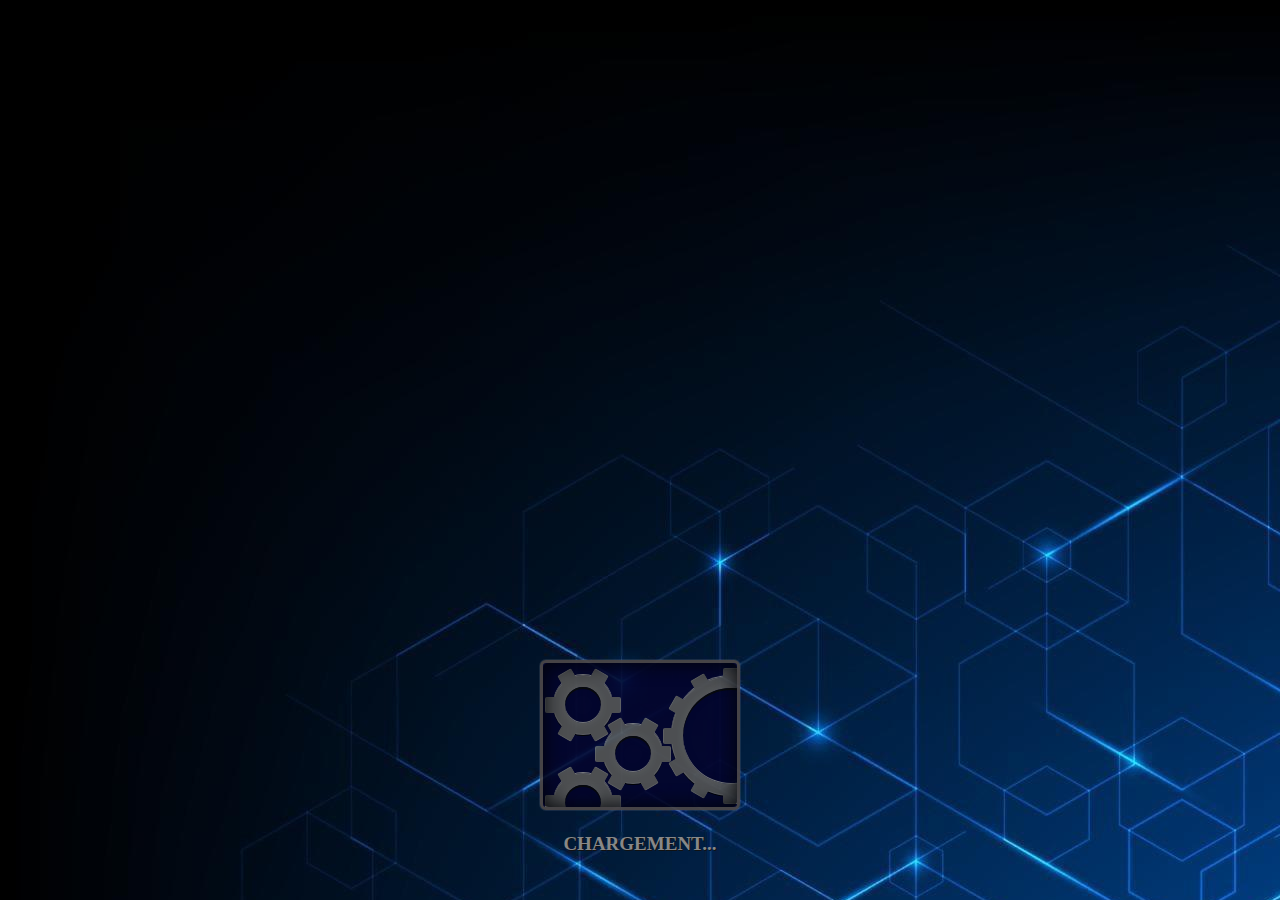
==== index.html @ 65028f79 "Update for w3org html" ====
<!DOCTYPE html>
<html lang="fr">

<head>
  <meta charset="UTF-8">
  <meta name="viewport" content="width=device-width, initial-scale=1.0">
  <meta http-equiv="X-UA-Compatible" content="ie=edge">
  <meta name="language" content="French">
  <meta lang="" name="keywords"
    content="à propos de moi, mes réalisations et veilles technologiques, mes projets, me contacter, gitHub">
  <meta name="description" content="Portfolio Stéphane Cadeck">
  <meta name="title" content="Portfolio Stéphane Cadeck">
  <meta name="theme-color" content="#00142D">

  <link rel="stylesheet" href="style.css">
  <link rel="icon" type="image/png" sizes="24x24" href="assets/favicon/favicon.ico">

  <script src="js/jquery-3.6.0.js"></script>

  <title>Portfolio Stéphane Cadeck</title>
</head>

<body>

  <div class="container load">

    <div class="gearbox">
      <div class="overlay"></div>
      <div class="gear one">
        <div class="gear-inner">
          <div class="bar"></div>
          <div class="bar"></div>
          <div class="bar"></div>
        </div>
      </div>
      <div class="gear two">
        <div class="gear-inner">
          <div class="bar"></div>
          <div class="bar"></div>
          <div class="bar"></div>
        </div>
      </div>
      <div class="gear three">
        <div class="gear-inner">
          <div class="bar"></div>
          <div class="bar"></div>
          <div class="bar"></div>
        </div>
      </div>
      <div class="gear four large">
        <div class="gear-inner">
          <div class="bar"></div>
          <div class="bar"></div>
          <div class="bar"></div>
          <div class="bar"></div>
          <div class="bar"></div>
          <div class="bar"></div>
        </div>
      </div>
    </div>
    <h1>Chargement...</h1>

  </div>

  <div class="container home">

    <header class="contain">

      <div class="title">

        <h1>
          <span data-text="S">S</span>
          <span data-text="t">t</span>
          <span data-text="é">e</span>
          <span data-text="p">p</span>
          <span data-text="h">h</span>
          <span data-text="a">a</span>
          <span data-text="n">n</span>
          <span data-text="e">e</span><br>
          <span data-text=""></span>
          <span data-text="C">C</span>
          <span data-text="a">a</span>
          <span data-text="d">d</span>
          <span data-text="e">e</span>
          <span data-text="c">c</span>
          <span data-text="k">k</span>
        </h1>

        <h2>Concepteur Développeur d'Applications</h2>

        <div class="link">
          <a href="menu.html" class="btn">Découvrir Mon Portfolio</a>
        </div>

      </div>

    </header>

    <script data-who="💎 Made with naker.io 💎" src="https://d23jutsnau9x47.cloudfront.net/back/v1.0.9/viewer.js"
      data-option="{|environment|:{|gradient|:|horizontal|,|sensitivity|:0.8,|colorStart|:[26,9,63,1],|colorEnd|:[8,22,48,1]},|particle|:{|life|:5,|power|:0.013,|texture|:|https://res.cloudinary.com/naker-io/image/upload/v1566560053/twirl_01.png|,|number|:327,|colorStart|:[62,66,57,0.13],|colorEnd|:[198,188,107,0.52],|sizeStart|:0.57,|sizeEnd|:1.14,|direction1|:{|x|:0,|y|:100,|z|:100},|direction2|:{|x|:0,|y|:0,|z|:0}}}"></script>
    <script src="js/loading.js"></script>

  </div>

</body>

</html>
---- style.css ----
/*Chargement du portfolio*************************************************************************************************************************/

* {
  -moz-box-sizing: border-box;
  -webkit-box-sizing: border-box;
  box-sizing: border-box;
}

html {
  height: 100%;
}

body {
  background-image: url("assets/img/fond_ecran.jpg");
  position: relative;
  height: 100%;
  margin: 0px;
}

.home {
  display: none;
}

@keyframes clockwise {
  0% {
    -moz-transform: rotate(0deg);
    -ms-transform: rotate(0deg);
    -webkit-transform: rotate(0deg);
    transform: rotate(0deg);
  }
  100% {
    -moz-transform: rotate(360deg);
    -ms-transform: rotate(360deg);
    -webkit-transform: rotate(360deg);
    transform: rotate(360deg);
  }
}

@-moz-keyframes clockwise {
  0% {
    -moz-transform: rotate(0deg);
    -ms-transform: rotate(0deg);
    -webkit-transform: rotate(0deg);
    transform: rotate(0deg);
  }
  100% {
    -moz-transform: rotate(360deg);
    -ms-transform: rotate(360deg);
    -webkit-transform: rotate(360deg);
    transform: rotate(360deg);
  }
}

@keyframes counter-clockwise {
  0% {
    -moz-transform: rotate(0deg);
    -ms-transform: rotate(0deg);
    -webkit-transform: rotate(0deg);
    transform: rotate(0deg);
  }
  100% {
    -moz-transform: rotate(-360deg);
    -ms-transform: rotate(-360deg);
    -webkit-transform: rotate(-360deg);
    transform: rotate(-360deg);
  }
}

@-moz-keyframes counter-clockwise {
  0% {
    -moz-transform: rotate(0deg);
    -ms-transform: rotate(0deg);
    -webkit-transform: rotate(0deg);
    transform: rotate(0deg);
  }
  100% {
    -moz-transform: rotate(-360deg);
    -ms-transform: rotate(-360deg);
    -webkit-transform: rotate(-360deg);
    transform: rotate(-360deg);
  }
}

.load.container {
  position: absolute;
  top: 50%;
  left: 50%;
  margin-left: -100px;
  height: 150px;
  width: 200px;
  margin-top: 210px;
}

.gearbox {
  background: rgb(4, 5, 46);
  height: 150px;
  width: 200px;
  position: relative;
  border: none;
  overflow: hidden;
  -moz-border-radius: 6px;
  -webkit-border-radius: 6px;
  border-radius: 6px;
  border: solid 3px rgb(78, 73, 73);
  -moz-box-shadow: 0px 0px 0px 1px rgba(255, 255, 255, 0.1);
  -webkit-box-shadow: 0px 0px 0px 1px rgba(255, 255, 255, 0.1);
  box-shadow: 0px 0px 0px 1px rgba(255, 255, 255, 0.1);
}

.gearbox .overlay {
  -moz-border-radius: 6px;
  -webkit-border-radius: 6px;
  border-radius: 6px;
  content: "";
  position: absolute;
  top: 0;
  left: 0;
  width: 100%;
  height: 100%;
  z-index: 10;
  -moz-box-shadow: inset 0px 0px 20px black;
  -webkit-box-shadow: inset 0px 0px 20px black;
  box-shadow: inset 0px 0px 20px black;
  -moz-transition: background 0.2s;
  -o-transition: background 0.2s;
  -webkit-transition: background 0.2s;
  transition: background 0.2s;
}

.gearbox.turn .overlay {
  background: transparent;
}

.gear {
  position: absolute;
  height: 60px;
  width: 60px;
  -moz-box-shadow: 0px -1px 0px 0px #888888, 0px 1px 0px 0px black;
  -webkit-box-shadow: 0px -1px 0px 0px #888888, 0px 1px 0px 0px black;
  box-shadow: 0px -1px 0px 0px #888888, 0px 1px 0px 0px black;
  -moz-border-radius: 30px;
  -webkit-border-radius: 30px;
  border-radius: 30px;
}

.gear.large {
  height: 120px;
  width: 120px;
  -moz-border-radius: 60px;
  -webkit-border-radius: 60px;
  border-radius: 60px;
}

.gear.large:after {
  height: 96px;
  width: 96px;
  -moz-border-radius: 48px;
  -webkit-border-radius: 48px;
  border-radius: 48px;
  margin-left: -48px;
  margin-top: -48px;
}

.gear.one {
  top: 12px;
  left: 10px;
}

.gear.two {
  top: 61px;
  left: 60px;
}

.gear.three {
  top: 110px;
  left: 10px;
}

.gear.four {
  top: 13px;
  left: 128px;
}

.gear:after {
  content: "";
  position: absolute;
  height: 36px;
  width: 36px;
  -moz-border-radius: 36px;
  -webkit-border-radius: 36px;
  border-radius: 36px;
  background: rgb(4, 5, 46);
  top: 50%;
  left: 50%;
  margin-left: -18px;
  margin-top: -18px;
  z-index: 3;
  -moz-box-shadow: 0px 0px 10px rgba(255, 255, 255, 0.1), inset 0px 0px 10px rgba(0, 0, 0, 0.1), inset 0px 2px 0px 0px #090909, inset 0px -1px 0px 0px #888888;
  -webkit-box-shadow: 0px 0px 10px rgba(255, 255, 255, 0.1), inset 0px 0px 10px rgba(0, 0, 0, 0.1), inset 0px 2px 0px 0px #090909, inset 0px -1px 0px 0px #888888;
  box-shadow: 0px 0px 10px rgba(255, 255, 255, 0.1), inset 0px 0px 10px rgba(0, 0, 0, 0.1), inset 0px 2px 0px 0px #090909, inset 0px -1px 0px 0px #888888;
}

.gear-inner {
  position: relative;
  height: 100%;
  width: 100%;
  background: #555;
  animation-iteration-count: infinite;
  -moz-animation-iteration-count: infinite;
  -moz-border-radius: 30px;
  -webkit-border-radius: 30px;
  border-radius: 30px;
  border: 1px solid rgba(255, 255, 255, 0.1);
}

.large .gear-inner {
  -moz-border-radius: 60px;
  -webkit-border-radius: 60px;
  border-radius: 60px;
}

.gear.one .gear-inner {
  animation: counter-clockwise 3s infinite linear;
  -moz-animation: counter-clockwise 3s infinite linear;
}

.gear.two .gear-inner {
  animation: clockwise 3s infinite linear;
  -moz-animation: clockwise 3s infinite linear;
}

.gear.three .gear-inner {
  animation: counter-clockwise 3s infinite linear;
  -moz-animation: counter-clockwise 3s infinite linear;
}

.gear.four .gear-inner {
  animation: counter-clockwise 6s infinite linear;
  -moz-animation: counter-clockwise 6s infinite linear;
}

.gear-inner .bar {
  background: #555;
  height: 16px;
  width: 76px;
  position: absolute;
  left: 50%;
  margin-left: -38px;
  top: 50%;
  margin-top: -8px;
  -moz-border-radius: 2px;
  -webkit-border-radius: 2px;
  border-radius: 2px;
  border-left: 1px solid rgba(255, 255, 255, 0.1);
  border-right: 1px solid rgba(255, 255, 255, 0.1);
}

.large .gear-inner .bar {
  margin-left: -68px;
  width: 136px;
}

.gear-inner .bar:nth-child(2) {
  -moz-transform: rotate(60deg);
  -ms-transform: rotate(60deg);
  -webkit-transform: rotate(60deg);
  transform: rotate(60deg);
}

.gear-inner .bar:nth-child(3) {
  -moz-transform: rotate(120deg);
  -ms-transform: rotate(120deg);
  -webkit-transform: rotate(120deg);
  transform: rotate(120deg);
}

.gear-inner .bar:nth-child(4) {
  -moz-transform: rotate(90deg);
  -ms-transform: rotate(90deg);
  -webkit-transform: rotate(90deg);
  transform: rotate(90deg);
}

.gear-inner .bar:nth-child(5) {
  -moz-transform: rotate(30deg);
  -ms-transform: rotate(30deg);
  -webkit-transform: rotate(30deg);
  transform: rotate(30deg);
}

.gear-inner .bar:nth-child(6) {
  -moz-transform: rotate(150deg);
  -ms-transform: rotate(150deg);
  -webkit-transform: rotate(150deg);
  transform: rotate(150deg);
}

h1 {
  text-align: center;
  text-transform: uppercase;
  color: #888;
  font-size: 19px;
  padding-top: 10px;
  text-shadow: 1px 1px 0px #111;
}

/*Page accueil************************************************************************************************************************************/

#load {
  display: none;
}

.home .contain {
  color: #fff;
  height: 100vh;
  position: relative;
}

.home .contain:before {
  content: '';
  background-attachment: fixed;
  position: absolute;
  top: 0;
  left: 0;
  width: 100%;
  height: 100%;
  z-index: -1;
}

.home .contain h1 {
  font-size: 3.2rem;
  margin-top: 150px;
  white-space: nowrap;
}

.home h1 {
  color: rgb(56, 57, 59);
  text-transform: uppercase;
}

.home h1 span {
  display: inline-block;
  position: relative;
  transform-style: preserve-3d;
  perspective: 00;
  -webkit-font-smoothing: antialiased;
}

.home h1 span::before, .home h1 span::after {
  display: none;
  position: absolute;
  top: 0;
  left: -1px;
  transform-origin: left top;
  transition: all ease-out 0.3s;
  content: attr(data-text);
}

.home h1 span::before {
  z-index: 1;
  color: rgba(14, 12, 12, 0.2);
  transform: scale(1.1, 1) skew(0deg, 20deg);
}

.home h1 span::after {
  z-index: 2;
  color: #dfd8ee;
  text-shadow: -1px 0 1px #000000, 1px 0 1px rgba(0, 0, 0, 0.8);
  transform: rotateY(-40deg);
}

.home h1 span:hover::before {
  transform: scale(1.1, 1) skew(0deg, 5deg);
}

.home h1 span:hover::after {
  transform: rotateY(-10deg);
}

@media (min-width: 20em) {
  .home h1 {
    font-size: 1.3em;
  }
  .home h1 span::before, .home h1 span::after {
    display: block;
  }
}

@media (min-width: 30em) {
  .home h1 {
    font-size: 3em;
  }
}

@media (min-width: 40em) {
  .home h1 {
    font-size: 5em;
  }
}

@media (min-width: 60em) {
  .home h1 {
    font-size: 8em;
  }
}

.home .contain .title {
  display: flex;
  flex-direction: column;
  align-items: center;
  justify-content: center;
  text-align: center;
  height: 100%;
}

.home .contain h2 {
  font-size: 2.2rem;
  margin-top: 40px;
}

.home .link {
  font-size: 10rem;
}

.home .btn {
  border: none;
  border-radius: 5px;
  background: #183ac3;
  color: #000;
  padding: 0.5rem 1rem;
  transition: opacity 1s ease-in-out;
  text-decoration: none;
  font-size: 1.8rem;
}

.home .btn:hover {
  background: #453eaa;
}
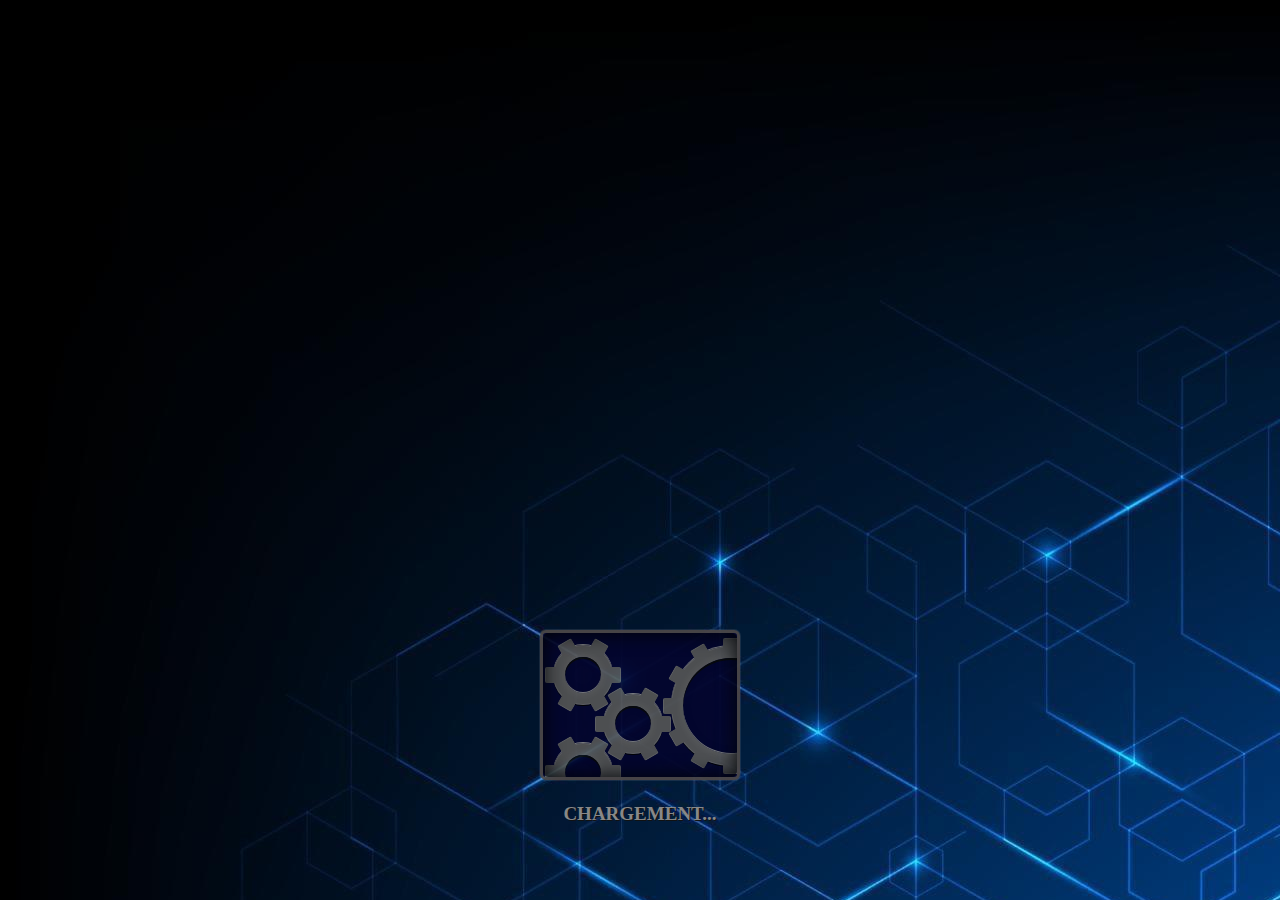
==== commit ba48ac76: "Update index and menu" ====
--- a/index.html
+++ b/index.html
@@ -3,7 +3,7 @@
 
 <head>
   <meta charset="UTF-8">
-  <meta name="viewport" content="width=device-width, initial-scale=1.0">
+  <meta name="viewport" content="width=device-width, user-scalable=no">
   <meta http-equiv="X-UA-Compatible" content="ie=edge">
   <meta name="language" content="French">
   <meta lang="" name="keywords"
--- a/style.css
+++ b/style.css
@@ -1,8 +1,6 @@
 /*Chargement du portfolio*************************************************************************************************************************/
 
 * {
-  -moz-box-sizing: border-box;
-  -webkit-box-sizing: border-box;
   box-sizing: border-box;
 }
 
@@ -15,6 +13,7 @@
   position: relative;
   height: 100%;
   margin: 0px;
+  overflow-y: hidden;
 }
 
 .home {
@@ -23,60 +22,36 @@
 
 @keyframes clockwise {
   0% {
-    -moz-transform: rotate(0deg);
-    -ms-transform: rotate(0deg);
-    -webkit-transform: rotate(0deg);
     transform: rotate(0deg);
   }
   100% {
-    -moz-transform: rotate(360deg);
-    -ms-transform: rotate(360deg);
-    -webkit-transform: rotate(360deg);
     transform: rotate(360deg);
   }
 }
 
-@-moz-keyframes clockwise {
+@keyframes clockwise {
   0% {
-    -moz-transform: rotate(0deg);
-    -ms-transform: rotate(0deg);
-    -webkit-transform: rotate(0deg);
     transform: rotate(0deg);
   }
   100% {
-    -moz-transform: rotate(360deg);
-    -ms-transform: rotate(360deg);
-    -webkit-transform: rotate(360deg);
     transform: rotate(360deg);
   }
 }
 
 @keyframes counter-clockwise {
   0% {
-    -moz-transform: rotate(0deg);
-    -ms-transform: rotate(0deg);
-    -webkit-transform: rotate(0deg);
     transform: rotate(0deg);
   }
   100% {
-    -moz-transform: rotate(-360deg);
-    -ms-transform: rotate(-360deg);
-    -webkit-transform: rotate(-360deg);
     transform: rotate(-360deg);
   }
 }
 
-@-moz-keyframes counter-clockwise {
+@keyframes counter-clockwise {
   0% {
-    -moz-transform: rotate(0deg);
-    -ms-transform: rotate(0deg);
-    -webkit-transform: rotate(0deg);
     transform: rotate(0deg);
   }
   100% {
-    -moz-transform: rotate(-360deg);
-    -ms-transform: rotate(-360deg);
-    -webkit-transform: rotate(-360deg);
     transform: rotate(-360deg);
   }
 }
@@ -88,7 +63,7 @@
   margin-left: -100px;
   height: 150px;
   width: 200px;
-  margin-top: 210px;
+  margin-top: 180px;
 }
 
 .gearbox {
@@ -98,18 +73,12 @@
   position: relative;
   border: none;
   overflow: hidden;
-  -moz-border-radius: 6px;
-  -webkit-border-radius: 6px;
   border-radius: 6px;
   border: solid 3px rgb(78, 73, 73);
-  -moz-box-shadow: 0px 0px 0px 1px rgba(255, 255, 255, 0.1);
-  -webkit-box-shadow: 0px 0px 0px 1px rgba(255, 255, 255, 0.1);
   box-shadow: 0px 0px 0px 1px rgba(255, 255, 255, 0.1);
 }
 
 .gearbox .overlay {
-  -moz-border-radius: 6px;
-  -webkit-border-radius: 6px;
   border-radius: 6px;
   content: "";
   position: absolute;
@@ -118,12 +87,7 @@
   width: 100%;
   height: 100%;
   z-index: 10;
-  -moz-box-shadow: inset 0px 0px 20px black;
-  -webkit-box-shadow: inset 0px 0px 20px black;
   box-shadow: inset 0px 0px 20px black;
-  -moz-transition: background 0.2s;
-  -o-transition: background 0.2s;
-  -webkit-transition: background 0.2s;
   transition: background 0.2s;
 }
 
@@ -135,27 +99,19 @@
   position: absolute;
   height: 60px;
   width: 60px;
-  -moz-box-shadow: 0px -1px 0px 0px #888888, 0px 1px 0px 0px black;
-  -webkit-box-shadow: 0px -1px 0px 0px #888888, 0px 1px 0px 0px black;
   box-shadow: 0px -1px 0px 0px #888888, 0px 1px 0px 0px black;
-  -moz-border-radius: 30px;
-  -webkit-border-radius: 30px;
   border-radius: 30px;
 }
 
 .gear.large {
   height: 120px;
   width: 120px;
-  -moz-border-radius: 60px;
-  -webkit-border-radius: 60px;
   border-radius: 60px;
 }
 
 .gear.large:after {
   height: 96px;
   width: 96px;
-  -moz-border-radius: 48px;
-  -webkit-border-radius: 48px;
   border-radius: 48px;
   margin-left: -48px;
   margin-top: -48px;
@@ -186,8 +142,6 @@
   position: absolute;
   height: 36px;
   width: 36px;
-  -moz-border-radius: 36px;
-  -webkit-border-radius: 36px;
   border-radius: 36px;
   background: rgb(4, 5, 46);
   top: 50%;
@@ -195,8 +149,6 @@
   margin-left: -18px;
   margin-top: -18px;
   z-index: 3;
-  -moz-box-shadow: 0px 0px 10px rgba(255, 255, 255, 0.1), inset 0px 0px 10px rgba(0, 0, 0, 0.1), inset 0px 2px 0px 0px #090909, inset 0px -1px 0px 0px #888888;
-  -webkit-box-shadow: 0px 0px 10px rgba(255, 255, 255, 0.1), inset 0px 0px 10px rgba(0, 0, 0, 0.1), inset 0px 2px 0px 0px #090909, inset 0px -1px 0px 0px #888888;
   box-shadow: 0px 0px 10px rgba(255, 255, 255, 0.1), inset 0px 0px 10px rgba(0, 0, 0, 0.1), inset 0px 2px 0px 0px #090909, inset 0px -1px 0px 0px #888888;
 }
 
@@ -206,37 +158,28 @@
   width: 100%;
   background: #555;
   animation-iteration-count: infinite;
-  -moz-animation-iteration-count: infinite;
-  -moz-border-radius: 30px;
-  -webkit-border-radius: 30px;
   border-radius: 30px;
   border: 1px solid rgba(255, 255, 255, 0.1);
 }
 
 .large .gear-inner {
-  -moz-border-radius: 60px;
-  -webkit-border-radius: 60px;
   border-radius: 60px;
 }
 
 .gear.one .gear-inner {
   animation: counter-clockwise 3s infinite linear;
-  -moz-animation: counter-clockwise 3s infinite linear;
 }
 
 .gear.two .gear-inner {
   animation: clockwise 3s infinite linear;
-  -moz-animation: clockwise 3s infinite linear;
 }
 
 .gear.three .gear-inner {
   animation: counter-clockwise 3s infinite linear;
-  -moz-animation: counter-clockwise 3s infinite linear;
 }
 
 .gear.four .gear-inner {
   animation: counter-clockwise 6s infinite linear;
-  -moz-animation: counter-clockwise 6s infinite linear;
 }
 
 .gear-inner .bar {
@@ -248,8 +191,6 @@
   margin-left: -38px;
   top: 50%;
   margin-top: -8px;
-  -moz-border-radius: 2px;
-  -webkit-border-radius: 2px;
   border-radius: 2px;
   border-left: 1px solid rgba(255, 255, 255, 0.1);
   border-right: 1px solid rgba(255, 255, 255, 0.1);
@@ -261,37 +202,22 @@
 }
 
 .gear-inner .bar:nth-child(2) {
-  -moz-transform: rotate(60deg);
-  -ms-transform: rotate(60deg);
-  -webkit-transform: rotate(60deg);
   transform: rotate(60deg);
 }
 
 .gear-inner .bar:nth-child(3) {
-  -moz-transform: rotate(120deg);
-  -ms-transform: rotate(120deg);
-  -webkit-transform: rotate(120deg);
   transform: rotate(120deg);
 }
 
 .gear-inner .bar:nth-child(4) {
-  -moz-transform: rotate(90deg);
-  -ms-transform: rotate(90deg);
-  -webkit-transform: rotate(90deg);
   transform: rotate(90deg);
 }
 
 .gear-inner .bar:nth-child(5) {
-  -moz-transform: rotate(30deg);
-  -ms-transform: rotate(30deg);
-  -webkit-transform: rotate(30deg);
   transform: rotate(30deg);
 }
 
 .gear-inner .bar:nth-child(6) {
-  -moz-transform: rotate(150deg);
-  -ms-transform: rotate(150deg);
-  -webkit-transform: rotate(150deg);
   transform: rotate(150deg);
 }
 
@@ -310,6 +236,10 @@
   display: none;
 }
 
+.home {
+  overflow-y: hidden;
+}
+
 .home .contain {
   color: #fff;
   height: 100vh;
@@ -342,8 +272,6 @@
   display: inline-block;
   position: relative;
   transform-style: preserve-3d;
-  perspective: 00;
-  -webkit-font-smoothing: antialiased;
 }
 
 .home h1 span::before, .home h1 span::after {
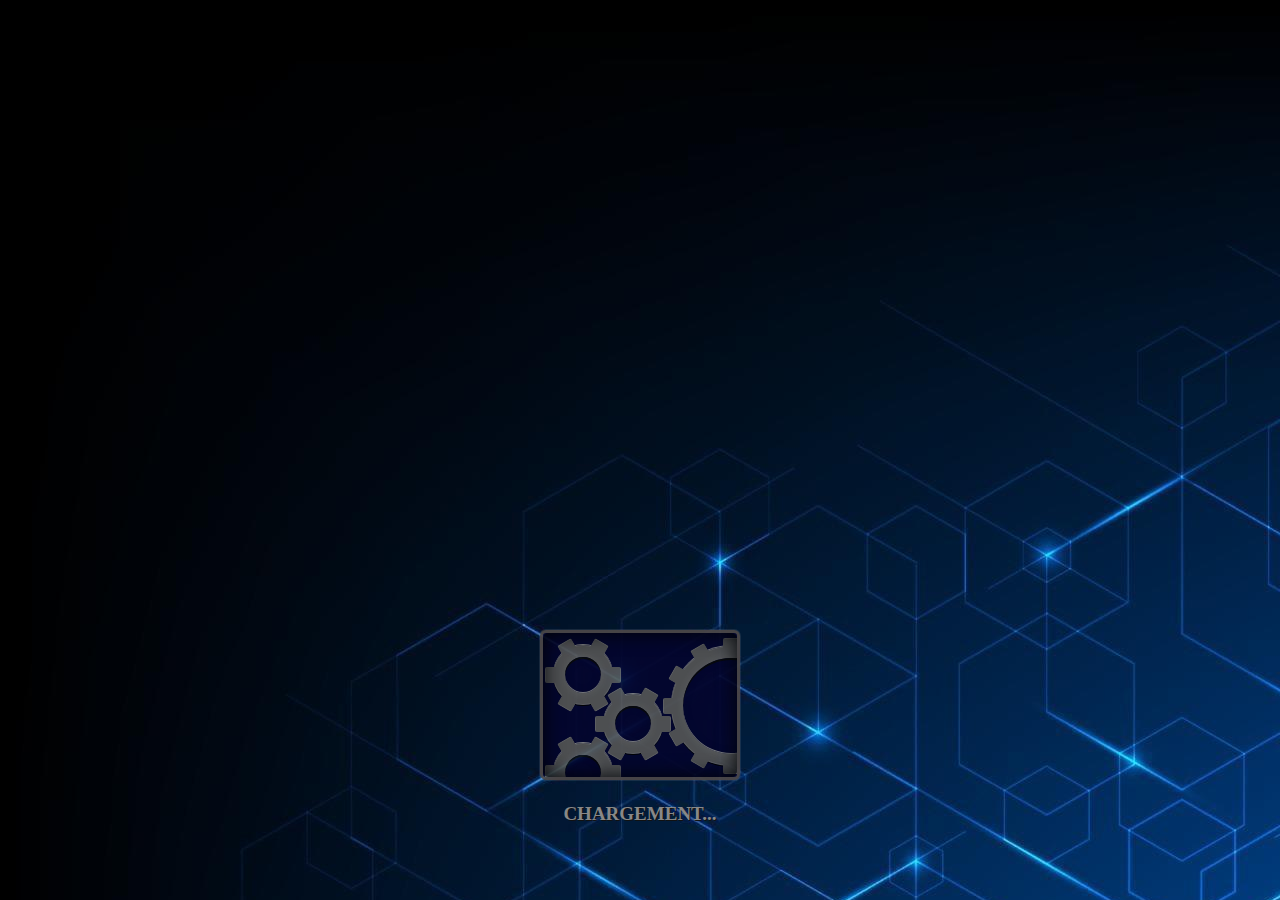
==== commit 9bb2e5b1: "Update title" ====
--- a/index.html
+++ b/index.html
@@ -17,7 +17,7 @@
 
   <script src="js/jquery-3.6.0.js"></script>
 
-  <title>Portfolio Stéphane Cadeck</title>
+  <title>Portfolio S.C.</title>
 </head>
 
 <body>
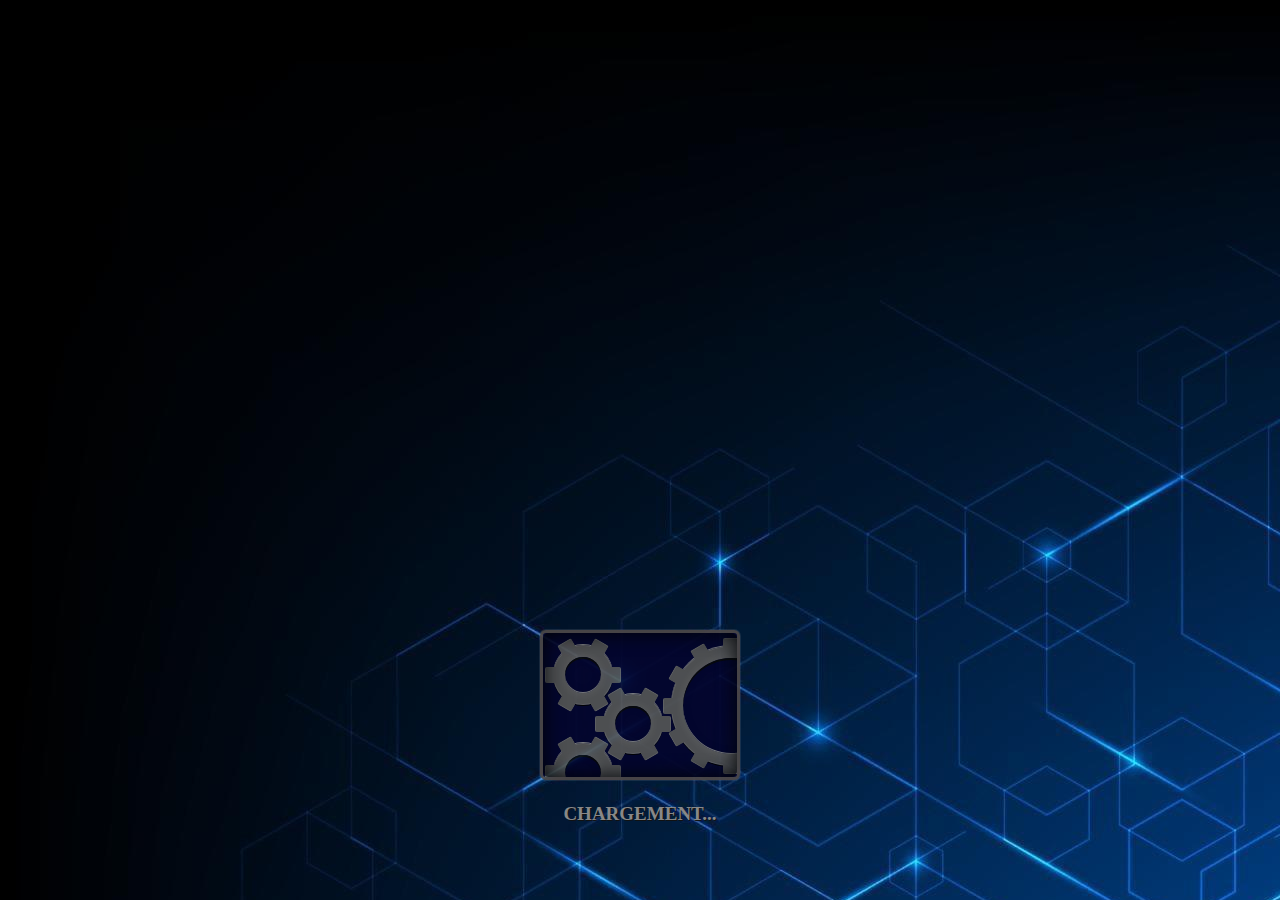
==== commit 39191652: "Update title" ====
--- a/index.html
+++ b/index.html
@@ -8,8 +8,8 @@
   <meta name="language" content="French">
   <meta lang="" name="keywords"
     content="à propos de moi, mes réalisations et veilles technologiques, mes projets, me contacter, gitHub">
-  <meta name="description" content="Portfolio Stéphane Cadeck">
-  <meta name="title" content="Portfolio Stéphane Cadeck">
+  <meta name="description" content="Portfolio S.C.">
+  <meta name="title" content="Portfolio S.C.">
   <meta name="theme-color" content="#00142D">
 
   <link rel="stylesheet" href="style.css">
@@ -17,7 +17,7 @@
 
   <script src="js/jquery-3.6.0.js"></script>
 
-  <title>Portfolio S.C.</title>
+  <title>Portfolio Stéphane Cadeck</title>
 </head>
 
 <body>
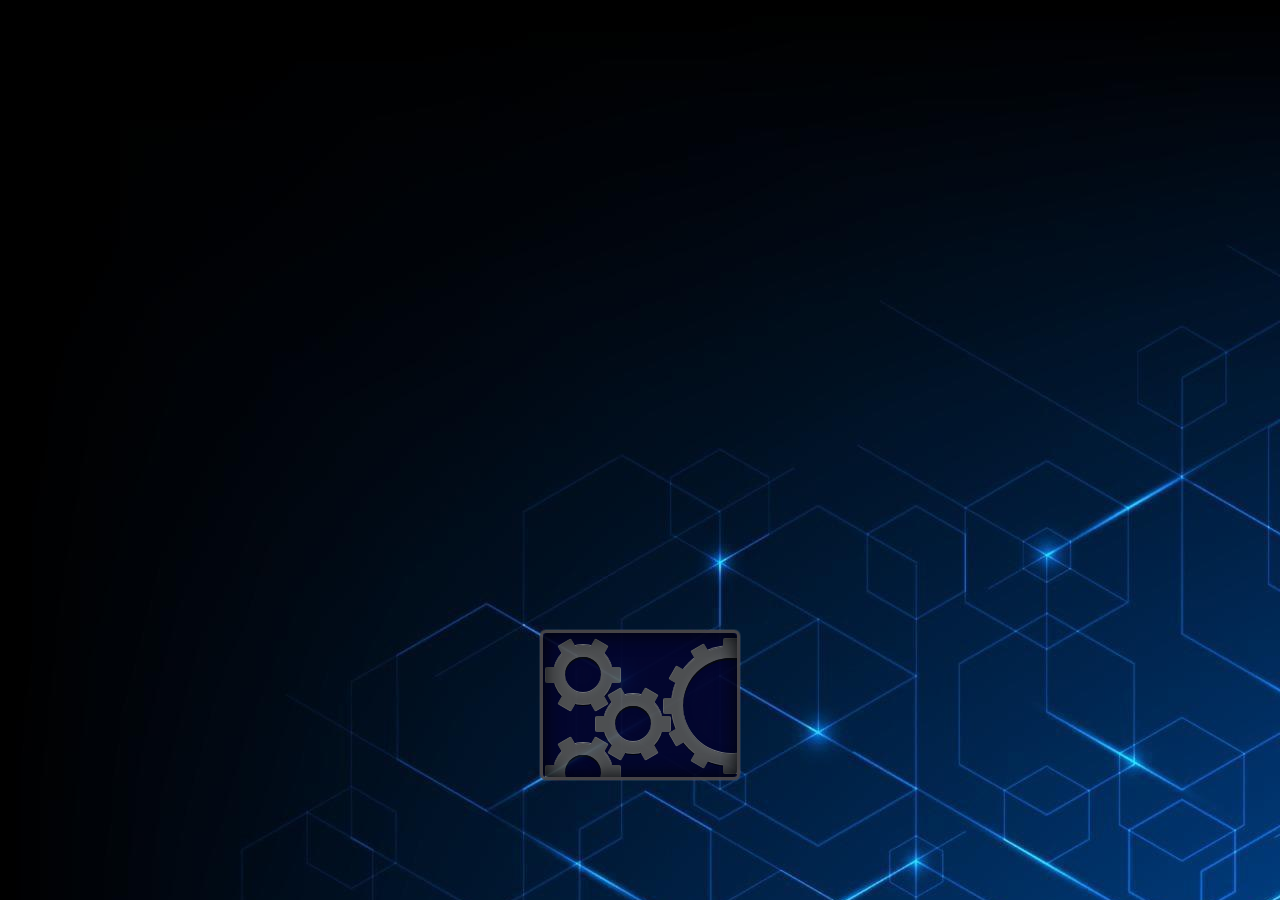
==== commit 50b4da31: "change download" ====
--- a/index.html
+++ b/index.html
@@ -8,8 +8,8 @@
   <meta name="language" content="French">
   <meta lang="" name="keywords"
     content="à propos de moi, mes réalisations et veilles technologiques, mes projets, me contacter, gitHub">
-  <meta name="description" content="Portfolio S.C.">
-  <meta name="title" content="Portfolio S.C.">
+  <meta name="description" content="Portfolio Stéphane Cadeck">
+  <meta name="title" content="Portfolio Stéphane Cadeck">
   <meta name="theme-color" content="#00142D">
 
   <link rel="stylesheet" href="style.css">
@@ -58,7 +58,6 @@
         </div>
       </div>
     </div>
-    <h1>Chargement...</h1>
 
   </div>
 
